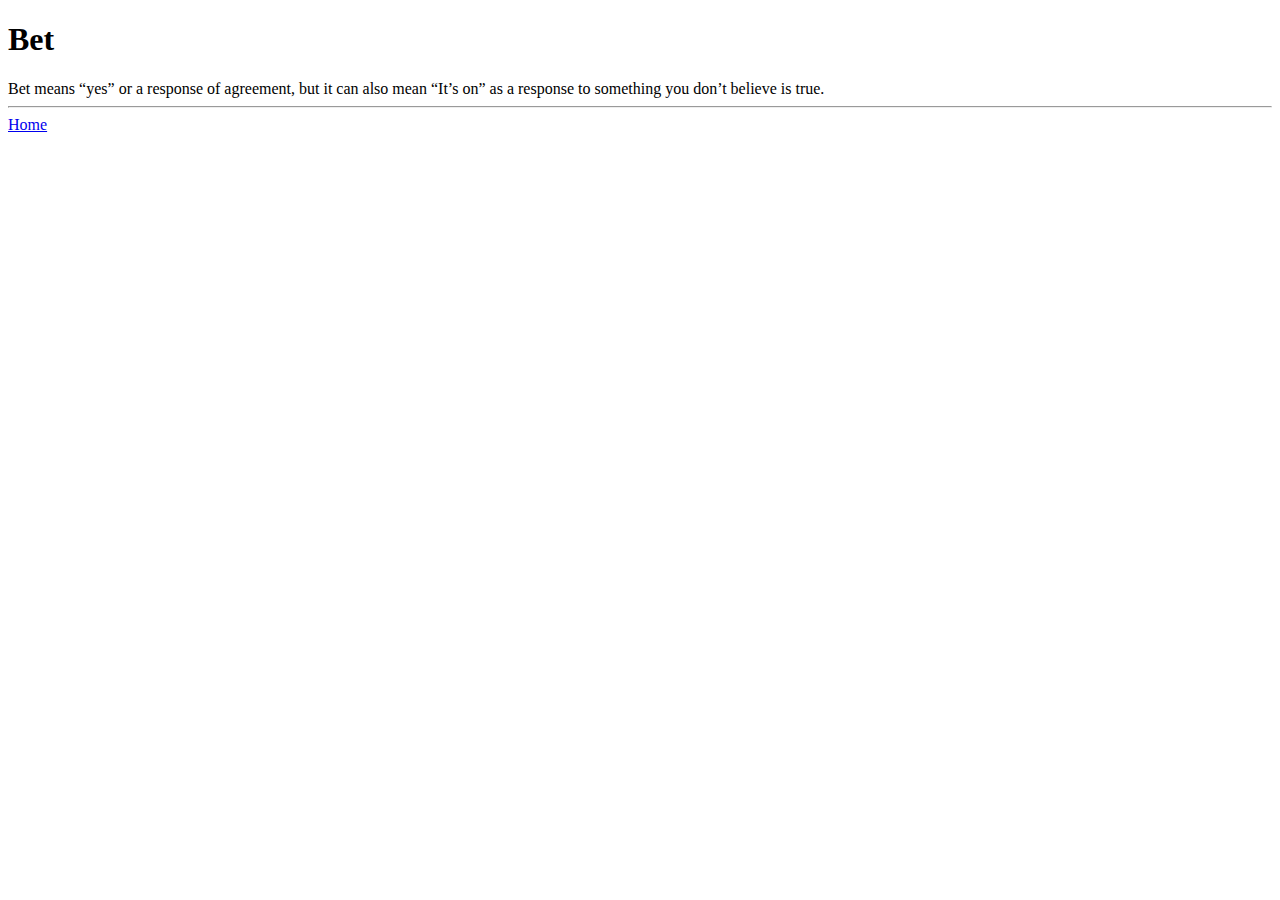
==== Bet.html @ 3aa992dc "Add files via upload" ====
<!doctype html>
<html>
<head>
    <title>slang definitions</title>
</head>
<body>
<h1>Bet</h1>
<li> Bet means “yes” or a response of agreement, but it can also mean “It’s on” as a response to something you don’t believe is true.
<hr>
<a href= "index.html">Home</a>

</body>
</html>
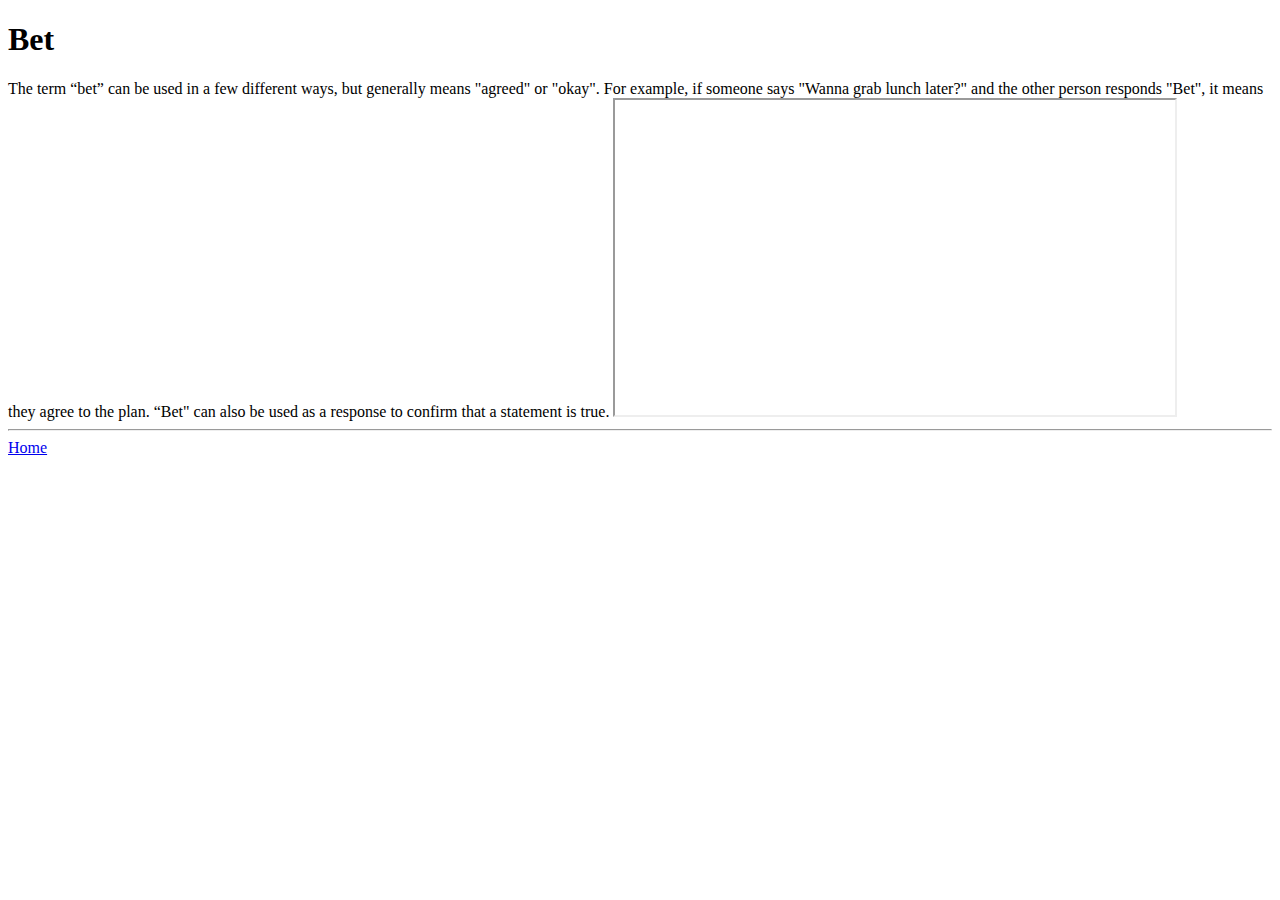
==== commit 19c375c4: "Add files via upload" ====
--- a/Bet.html
+++ b/Bet.html
@@ -5,7 +5,11 @@
 </head>
 <body>
 <h1>Bet</h1>
-<li> Bet means “yes” or a response of agreement, but it can also mean “It’s on” as a response to something you don’t believe is true.
+<li> The term “bet” can be used in a few different ways, but generally means "agreed" or "okay". For example, if someone says "Wanna grab lunch later?" and the other person responds "Bet", it means they agree to the plan. “Bet" can also be used as a response to confirm that a statement is true.
+
+<iframe src="https://www.youtube.com/watch?v=ET-AGvJ3Phw" width="560" height="315"></iframe
+>
+
 <hr>
 <a href= "index.html">Home</a>
 
